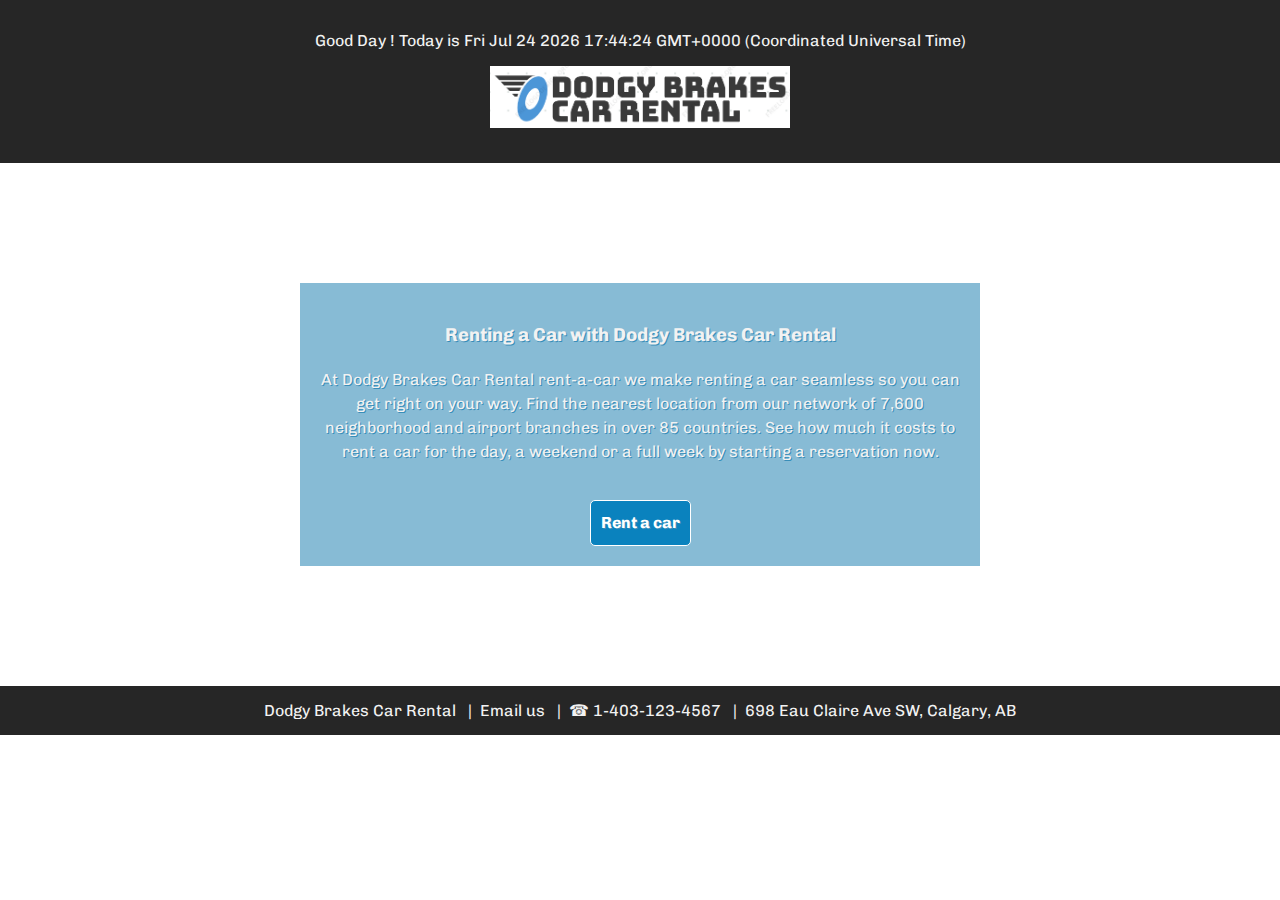
==== index.html @ 08b41772 "finished" ====
<!DOCTYPE html>
<html lang="en">
<head>
    <meta charset="UTF-8">
    <meta http-equiv="X-UA-Compatible" content="IE=edge">
    <meta name="viewport" content="width=device-width, initial-scale=1.0">
    <link rel="preconnect" href="https://fonts.googleapis.com">
    <link rel="preconnect" href="https://fonts.gstatic.com" crossorigin>
    <link href="https://fonts.googleapis.com/css2?family=Chivo:ital,wght@0,400;0,700;1,400;1,700&display=swap" rel="stylesheet">
    <link rel="stylesheet" href="rentalcar.css">
    <script src="rentalcar.js"></script>
    <title>Dodgy Brakes Car Rental</title>
</head>
<body>
    <header>
        <p>Good Day ! Today is <span id="dateField"></span></p>
            <figure>
                <img src="img/logo.png" alt="company logo" id="companylogo"> <!--https://editor.freelogodesign.org/-->
            </figure>
    </header>
    <div id="indexContent">
            <h3>Renting a Car with Dodgy Brakes Car Rental</h3>
            <p>
                At Dodgy Brakes Car Rental rent-a-car we make renting a car seamless so you can get right on your way. Find the nearest location from our network of 7,600 neighborhood and airport branches in over 85 countries. See how much it costs to rent a car for the day, a weekend or a full week by starting a reservation now.</p>    
                <!--https://www.enterprise.ca/en/car-rental.html-->
               <a href="rental.html" id="linkbtn">Rent a car</a>         
    </div>
    
    <footer>
        <div>
            Dodgy Brakes Car Rental
            &nbsp;&nbsp;&verbar;&nbsp;&nbsp;<a href="#" class="linkstyle">Email us</a>
            &nbsp;&nbsp;&verbar;&nbsp;&nbsp;&phone; 1-403-123-4567 
            &nbsp;&nbsp;&verbar;&nbsp;&nbsp;698 Eau Claire Ave SW, Calgary, AB            
        </div>
    </footer>
</body>
</html>
---- rentalcar.css ----
html {
    height: 100%;
}

body {
    width: 100%;
    height: 100%;  
    margin: 0 auto;
    font-family: 'Chivo', sans-serif;
    position: absolute;
    top: 0; 
    left: 0;
    background-image: url('img/background.jpg'); 
    background-size: cover;
    color: #f2f2f2;
}

header, footer {
    margin: 0 auto;
    padding: 15px 10px;
    text-align: center;
    background-color: #262626;
}

#companylogo { 
    margin: 0 auto;
    display: inline-block;
    width: 300px;
}

#indexContent, #container {
    margin: 120px auto;
    text-align: center;
    width: 50%;
    background-color: #398eb99a;
    padding: 20px 20px;
    line-height: 1.5; 
    text-shadow: 1px 1px #398eb9;
}

#linkbtn, input[type="submit"] {
    text-align: center;
    display: inline-block;
    background-color: #0a82be;
    color: #fff;
    border: 1px solid #fff;
    border-radius: 5px; 
    padding: 10px 10px;
    margin-top: 20px;
    font-weight: bold;
}
#linkbtn:hover, input[type="submit"]:hover {
    background-color: #0033cc;
    color: #fff;
    border: 1px solid #fff;
}

#rentalForm {
    min-height: 243px;
}

label {
    padding: 5px 10px;
    width: 20px;
}

td {
    padding: 5px 5px;
    text-align: left;
}

th {
    line-height: 3; 
    text-align: left;
}

input[type="text"] {
    border-radius: 5px;
    border-color: inherit;
    font: inherit;
    font-size: 90%;
    padding-left: 5px;
    min-width: 250px; 
}

#displayName {
    margin: 0 auto;
    margin-left: 30%;
    padding: 10px 50px;
    text-align: left;
}

#displayClientInformation, #displayRentalChoices, #displayRentalInformation {
    padding: 20px 0;
    margin: 0 auto;
    display: none;
}

#ClientInformation input {
    min-width: 300px; 
    background-color: #abadadb6;
    color: #fff;
}

#ClientInformation, #rentalchoices, #additionalquip {
    margin: 0 auto;
}

#displayRentalChoices, #displayRentalInformation {
    padding: 20px 0px;
    background-color: #2f9cd39a;
}

#displayRentalChoices, #displayRentalInformation {
    border-top: 1px solid #fff;
}

#renteddays {
    margin: 30px auto;
}

input[type="number"] {
    border-radius: 5px;
    border-color: inherit;
    font: inherit;
    font-size: 90%;
    padding-left: 5px;
    min-width: 50px; 
}

.uppercase {
    text-transform: uppercase;
}

.highlight {
    background-color: #07a8f8;
}

a {
    color: inherit;
    text-decoration: none;
}

.namebtn {
    display: inline-block;
    border: 1px solid #fff;
    padding: 5px 10px;
    width: 300px;
}

.namebtn:hover {
    background-color: #0033cc;
    color: #fff;
}

.car {
    width: 290px;
}

#rentalInformation {
    margin: 0 auto;
    text-align: center;
}
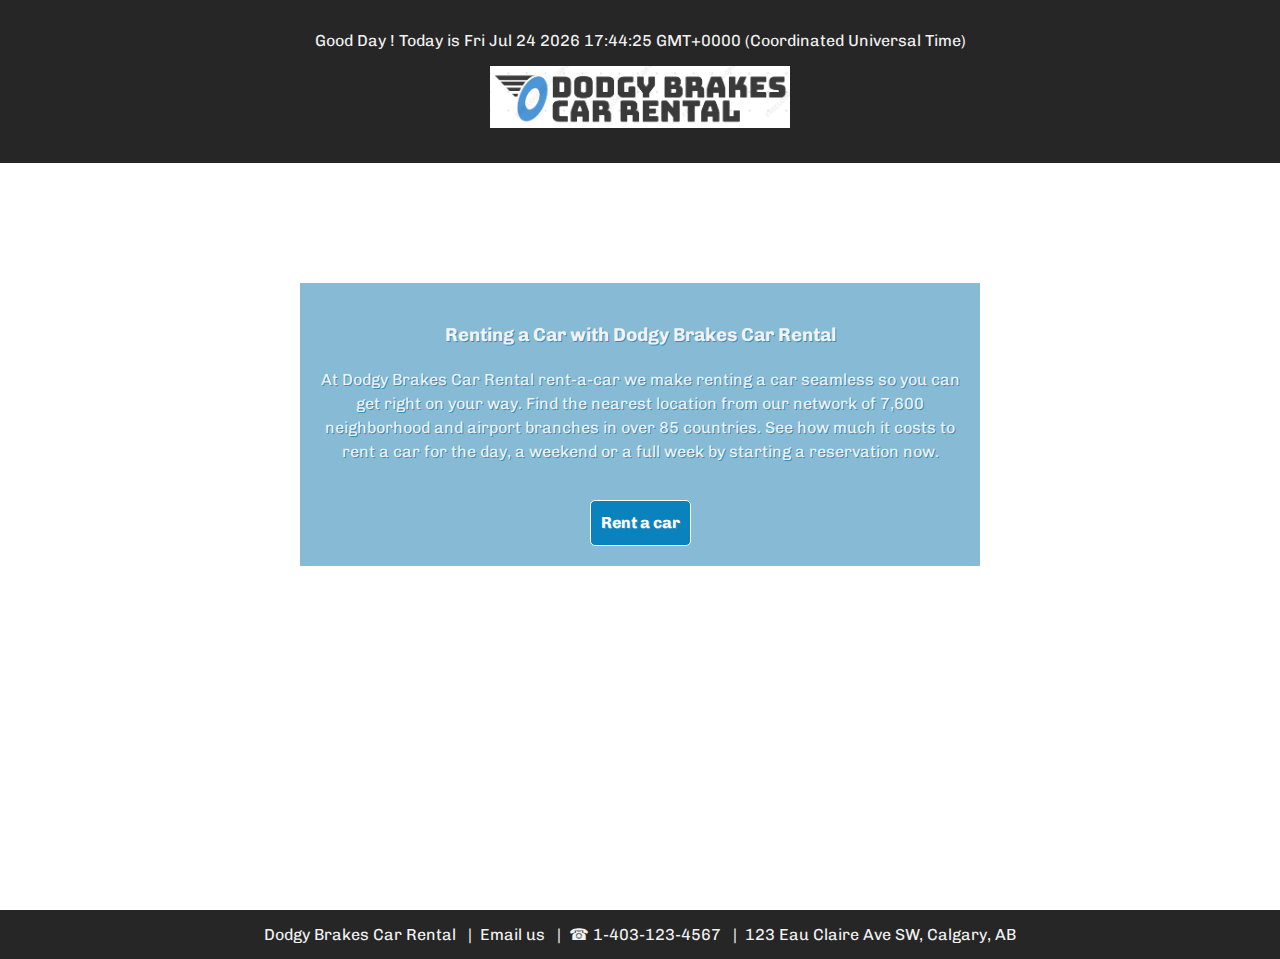
==== commit 79a68819: "modify position" ====
--- a/index.html
+++ b/index.html
@@ -31,7 +31,7 @@
             Dodgy Brakes Car Rental
             &nbsp;&nbsp;&verbar;&nbsp;&nbsp;<a href="#" class="linkstyle">Email us</a>
             &nbsp;&nbsp;&verbar;&nbsp;&nbsp;&phone; 1-403-123-4567 
-            &nbsp;&nbsp;&verbar;&nbsp;&nbsp;698 Eau Claire Ave SW, Calgary, AB            
+            &nbsp;&nbsp;&verbar;&nbsp;&nbsp;123 Eau Claire Ave SW, Calgary, AB            
         </div>
     </footer>
 </body>
--- a/rentalcar.css
+++ b/rentalcar.css
@@ -29,13 +29,14 @@
 }
 
 #indexContent, #container {
-    margin: 120px auto;
+    margin: 120px auto 344px auto;
     text-align: center;
     width: 50%;
     background-color: #398eb99a;
     padding: 20px 20px;
     line-height: 1.5; 
     text-shadow: 1px 1px #398eb9;
+    
 }
 
 #linkbtn, input[type="submit"] {
